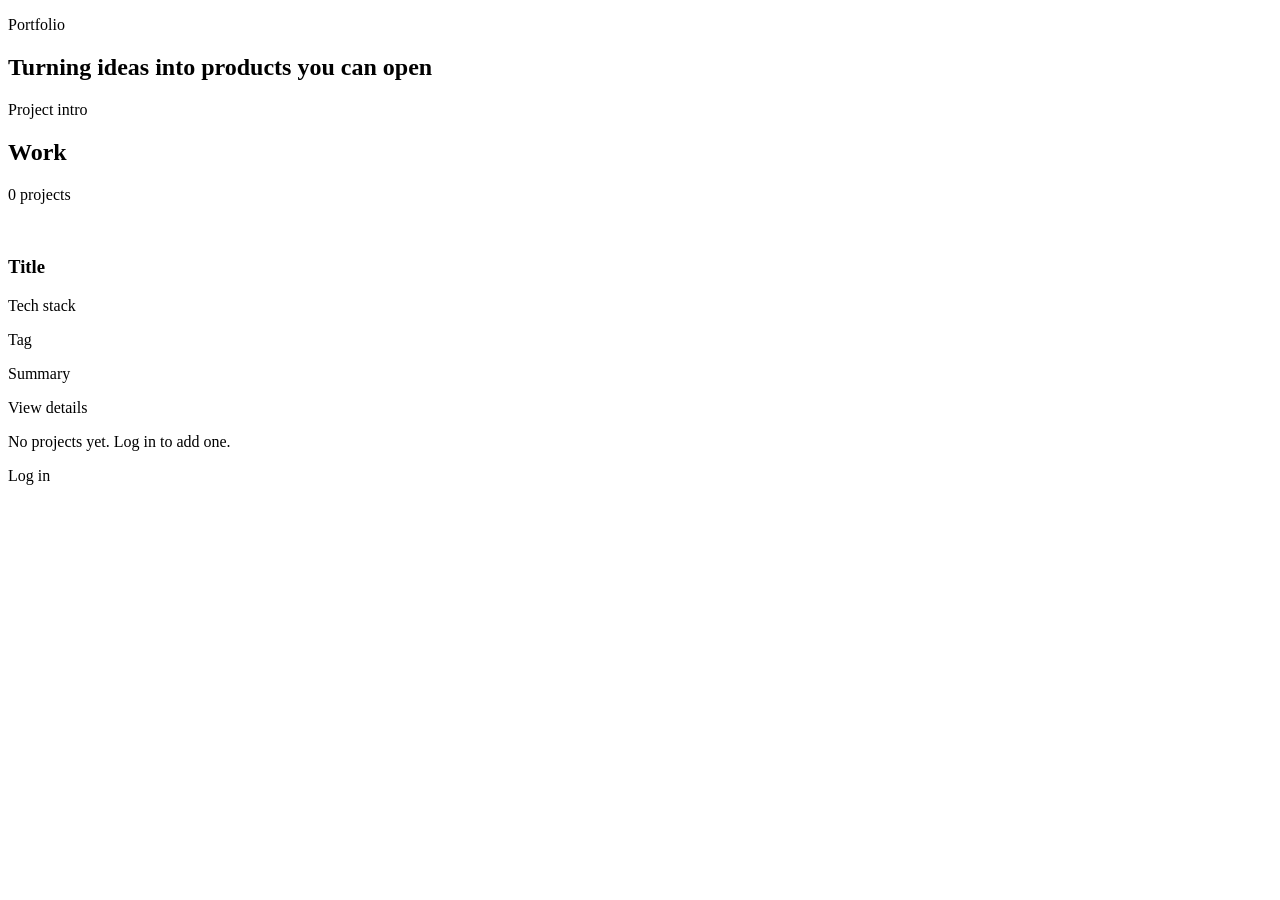
==== src/main/resources/templates/index.html @ ef2a9d81 "first commit" ====
<!DOCTYPE html>
<html lang="en" xmlns:th="http://www.thymeleaf.org">
<head th:replace="~{fragments/layout :: head('Home')}"></head>
<body>
<header th:replace="~{fragments/layout :: header}"></header>

<main>
    <section class="hero">
        <p class="eyebrow">Portfolio</p>
        <h1 th:text="${site.tagline}">Turning ideas into products you can open</h1>
        <p class="lede" th:text="${site.bio}">Project intro</p>
    </section>

    <section class="section">
        <div class="section-head">
            <h2>Work</h2>
            <p class="muted" th:text="${projects.size()} + ' projects'">0 projects</p>
        </div>

        <div class="project-grid" th:if="${!projects.isEmpty()}">
            <article class="project-card" th:each="project : ${projects}">
                <a class="card-cover" th:href="@{/projects/{id}(id=${project.id})}">
                    <img th:if="${project.coverImage}" th:src="${project.coverImage}" th:alt="${project.title}">
                    <div class="cover-fallback" th:unless="${project.coverImage}" th:text="${#strings.substring(project.title,0,1)}"></div>
                </a>
                <div class="card-body">
                    <h3>
                        <a th:href="@{/projects/{id}(id=${project.id})}" th:text="${project.title}">Title</a>
                    </h3>
                    <div class="card-meta" th:if="${!project.tagList().isEmpty()}">
                        <p class="card-label">Tech stack</p>
                        <div class="tags">
                            <span th:each="tag : ${project.tagList()}" th:text="${tag}">Tag</span>
                        </div>
                    </div>
                    <p class="card-summary" th:text="${project.summary}">Summary</p>
                    <a class="btn card-btn" th:href="@{/projects/{id}(id=${project.id})}">View details</a>
                </div>
            </article>
        </div>

        <div class="empty" th:if="${projects.isEmpty()}">
            <p>No projects yet. Log in to add one.</p>
            <a class="btn" th:href="@{/admin/login}">Log in</a>
        </div>
    </section>
</main>

<footer th:replace="~{fragments/layout :: footer}"></footer>
</body>
</html>
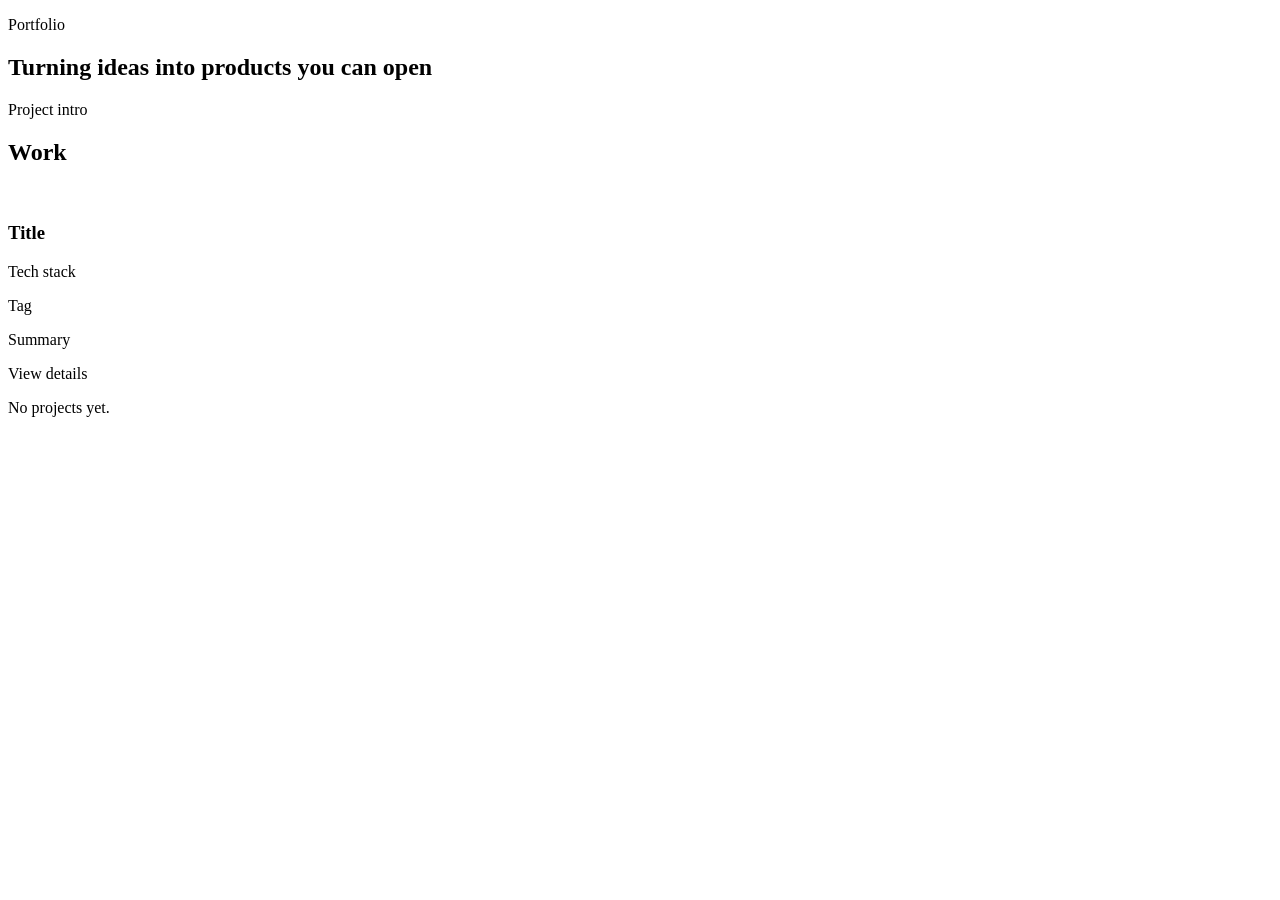
==== commit 68953f03: "divided into the home page and the admin page" ====
--- a/src/main/resources/templates/index.html
+++ b/src/main/resources/templates/index.html
@@ -14,7 +14,6 @@
     <section class="section">
         <div class="section-head">
             <h2>Work</h2>
-            <p class="muted" th:text="${projects.size()} + ' projects'">0 projects</p>
         </div>
 
         <div class="project-grid" th:if="${!projects.isEmpty()}">
@@ -40,8 +39,7 @@
         </div>
 
         <div class="empty" th:if="${projects.isEmpty()}">
-            <p>No projects yet. Log in to add one.</p>
-            <a class="btn" th:href="@{/admin/login}">Log in</a>
+            <p>No projects yet.</p>
         </div>
     </section>
 </main>
